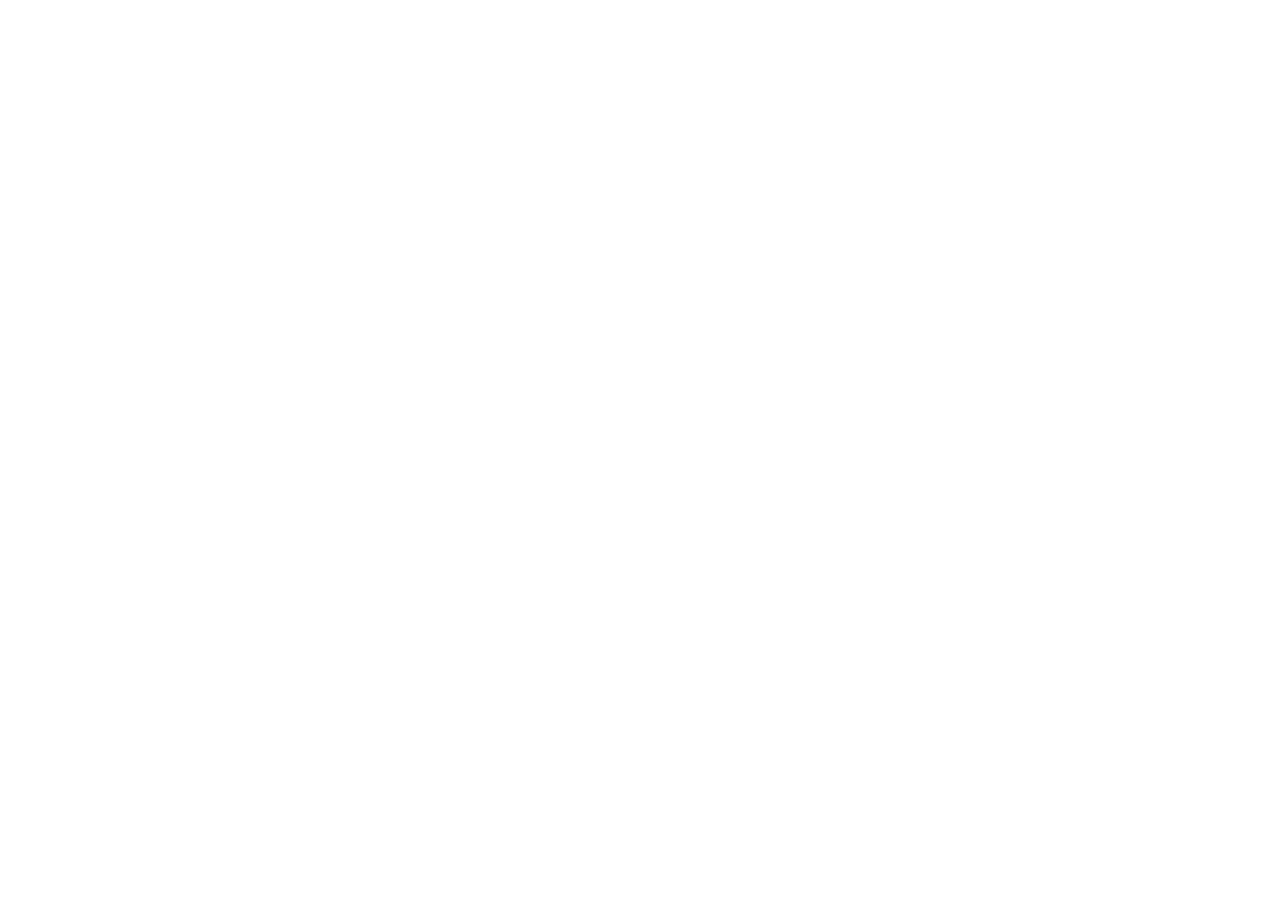
==== index.html @ 5ea3fc84 "Initial commit" ====
<html lang="en">
<head>
    <meta charset="UTF-8">
    <meta name="viewport" content="width=device-width, initial-scale=1.0">
    <meta http-equiv="X-UA-Compatible" content="ie=edge">
    <title>Sunburst Slicing</title>
</head>
<body>
    
    <svg></svg>

    <script src="https://cdnjs.cloudflare.com/ajax/libs/d3/5.7.0/d3.min.js" type="text/javascript"></script>
    <script src="scripts/sunburst.js" type="text/javascript"></script>
</body>
</html>
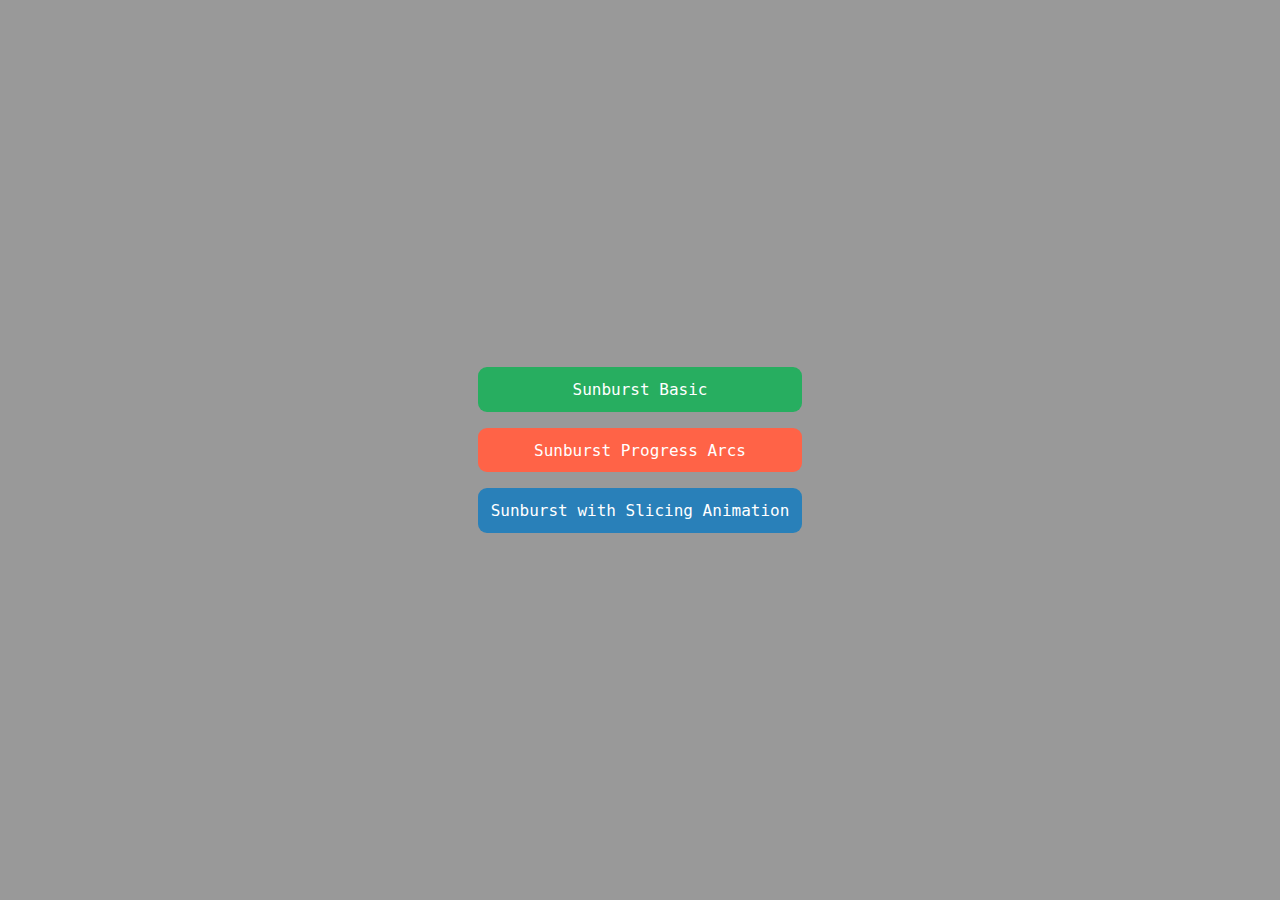
==== commit 26a2695d: "separated out sunburst-basic chart into separate html page abd created new starter page" ====
--- a/index.html
+++ b/index.html
@@ -1,15 +1,29 @@
 <html lang="en">
+
 <head>
     <meta charset="UTF-8">
     <meta name="viewport" content="width=device-width, initial-scale=1.0">
     <meta http-equiv="X-UA-Compatible" content="ie=edge">
     <title>Sunburst Slicing</title>
+    <link rel="stylesheet" href="styles/homepage.css">
 </head>
+
 <body>
-    
-    <svg></svg>
+    <div id="overlay">
+        <div id="list-parent">
+            <div class="list-item" style="background:#27ae60;" data-chartid="1">
+                <p>Sunburst Basic</p>
+            </div>
 
-    <script src="https://cdnjs.cloudflare.com/ajax/libs/d3/5.7.0/d3.min.js" type="text/javascript"></script>
-    <script src="scripts/sunburst.js" type="text/javascript"></script>
+            <div class="list-item" style="background:tomato;" data-chartid="2">
+                <p>Sunburst Progress Arcs</p>
+            </div>
+
+            <div class="list-item" style="background:#2980b9" data-chartid="3">
+                <p>Sunburst with Slicing Animation</p>
+            </div>
+        </div>
+    </div>
 </body>
+
 </html>--- a/styles/homepage.css
+++ b/styles/homepage.css
@@ -0,0 +1,51 @@
+*,
+*:before,
+*:after{
+    box-sizing: border-box !important;
+    margin:0;
+    padding: 0;
+    font-size:16px;
+}
+
+body{
+    background: url('https://images.unsplash.com/photo-1427501482951-3da9b725be23?ixlib=rb-1.2.1&auto=format&fit=crop&w=750&q=80');
+    background-size: cover;
+}
+
+#overlay {
+    position: relative;
+    top: 0;
+    left: 0;
+    width: 100%;
+    height: 100%;
+    background: rgba(0, 0, 0, 0.4);
+    display: flex;
+    justify-content: center;
+    align-items: center;
+}
+
+#list-parent{
+    margin:0 1em;
+}
+
+.list-item{
+    padding: 0.8em;
+    margin: 1em 0;
+    border-radius: 9px;
+    transition: opacity .3s ease-in-out;
+}
+
+.list-item:hover{
+    opacity: 0.8;
+    transition: box-shadow .3s ease-in-out;
+}
+
+.list-item:active{
+    box-shadow: 0 0 0 1px rgba(255,255,255,1);
+}
+
+.list-item p{
+    text-align: center;
+    color:white;
+    font-family: monospace;
+}